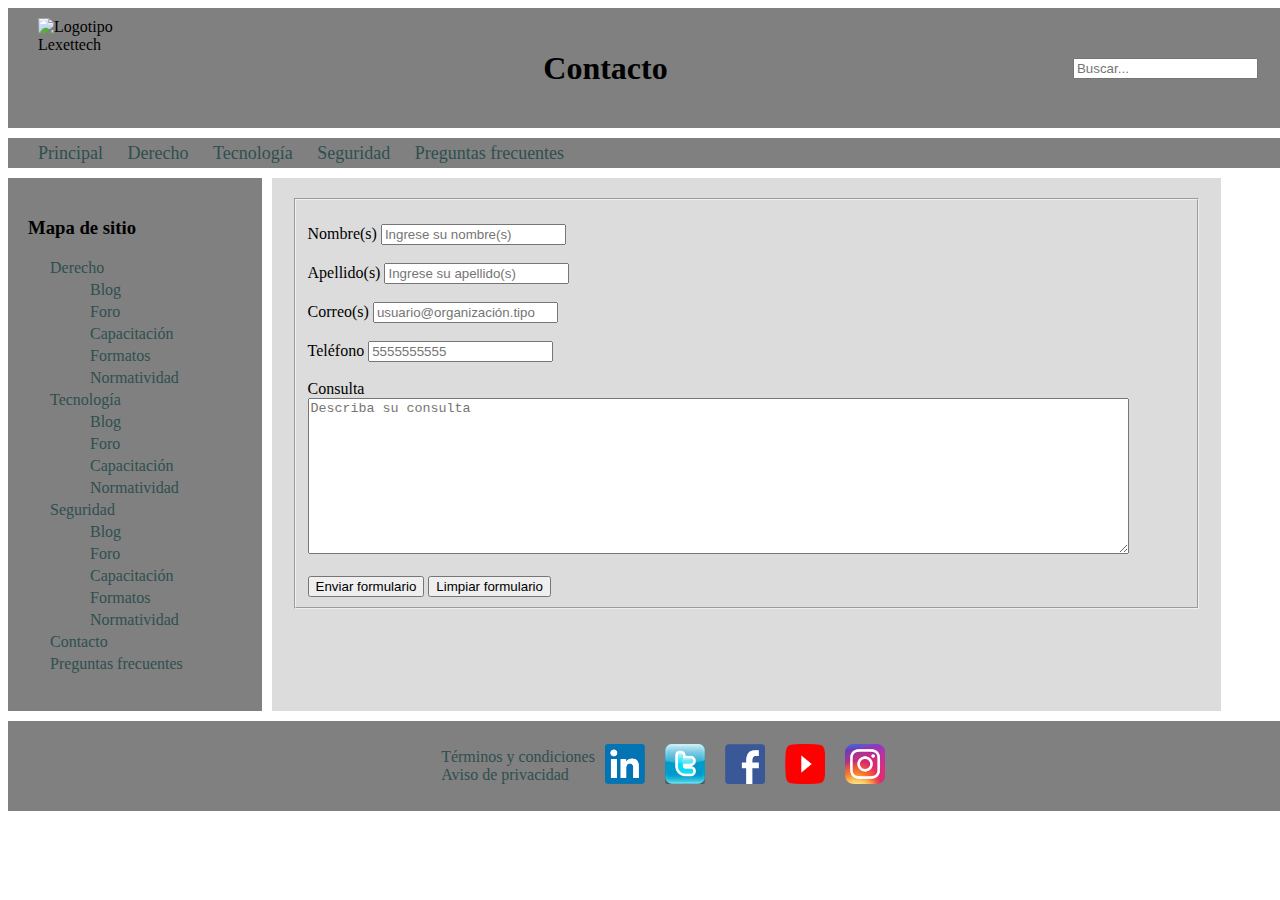
==== Paginas/contacto.html @ 7b039bd4 "Se crea el repositorio del proyecto" ====
<!DOCTYPE html>
<html lang="es">
  <head>
    <meta charset="UTF-8" />
    <meta http-equiv="X-UA-Compatible" content="IE=edge" />
    <meta name="viewport" content="width=device-width, initial-scale=1.0" />
    <title>contacto</title>
    <link rel="shortcut icon" href="../Imagenes/Logo LeT_fondo3.png" />
    <link rel="stylesheet" href="../style.css" />
    <script src="https://use.fontawesome.com/b29ce011be.js"></script>
  </head>
  <body id="cuerpo">
    <header>
      <img
        class="imagen_centrada"
        src="../imagenes/Logo LeT_fondo3.png"
        alt="Logotipo Lexettech"
        width="100"
        height="100"
      />
      <h1>Contacto</h1>
      <input id="buscaHeader" type="search" placeholder="Buscar..." />
    </header>
    <nav>
      <ul id="listaNav_h">
        <li><a href="../index.html">Principal</a></li>
        <li><a href="derecho.html">Derecho</a></li>
        <li><a href="tecnologia.html">Tecnología</a></li>
        <li><a href="seguridad.html">Seguridad</a></li>
        <li><a href="faqs.html">Preguntas frecuentes</a></li>
      </ul>
      <input id="buscaNav" type="search" placeholder="Buscar..." />
      <a href="#"><i id="menuBurger" class="fa fa-bars"></i></a>
    </nav>
    <aside>
      <h3>Mapa de sitio</h3>
      <ul>
        <li><a href="derecho.html">Derecho</a></li>
        <ul>  
          <li><a href="#">Blog</li></a>
          <li><a href="#">Foro</li></a>
          <li><a href="#">Capacitación</li></a>
          <li><a href="#">Formatos</li></a>
          <li><a href="#">Normatividad</li></a>
        </ul>
        <li><a href="tecnologia.html">Tecnología</a></li>
        <ul>  
          <li><a href="#">Blog</li></a>
          <li><a href="#">Foro</li></a>
          <li><a href="#">Capacitación</li></a>
          <li><a href="#">Normatividad</li></a>
        </ul>
        <li><a href="seguridad.html">Seguridad</a></li>
        <ul>  
          <li><a href="#">Blog</li></a>
          <li><a href="#">Foro</li></a>
          <li><a href="#">Capacitación</li></a>
          <li><a href="#">Formatos</li></a>
          <li><a href="#">Normatividad</li></a>
        </ul>
        <li><a href="contacto.html">Contacto</a></li>
        <li><a href="faqs.html">Preguntas frecuentes</a></li>
      </ul>
    </aside>
    <section id=  section>
      <form>
        <fieldset class="seccion">
          <br />
          <label for="nombre">Nombre(s)</label>
          <input
            type="text"
            placeholder="Ingrese su nombre(s)"
            id="nombre"
            required
          />
          <br /><br />
          <label for="apellido">Apellido(s)</label>
          <input
            type="text"
            placeholder="Ingrese su apellido(s)"
            id="apellido"
            required
          />
          <br /><br />
          <label for="correo">Correo(s)</label>
          <input
            type="email"
            placeholder="usuario@organización.tipo"
            id="correo"
            required
          />
          <br /><br />
          <label for="telefono">Teléfono</label>
          <input type="tel" placeholder="5555555555" id="telefono" required />
          <br /><br />
          <label for="consulta">Consulta</label>
          <br />
          <textarea
            name="COnsulta"
            id="consulta"
            placeholder="Describa su consulta"
            cols="100"
            rows="10"
            required
          ></textarea>
          <br /><br />
          <input type="submit" value="Enviar formulario" />
          <input type="reset" value="Limpiar formulario" />
        </fieldset>
      </form>
   </section>
    <footer>
      <ul>
        <li><a href="terminos.html">Términos y condiciones</a></li>
        <li><a href="aviso.html">Aviso de privacidad</a></li>
      </ul>
      <a class="redes" href="https://mx.linkedin.com/" target="_blank">
        <img
          src="../Imagenes/linkedin.png"
          alt="linkedin"
          width="100"
          height="50"
      /></a>
      <a class="redes" href="https://twitter.com/" target="_blank">
        <img src="../Imagenes/Twiter.png" alt="twitter" width="120" height="90"
      /></a>
      <a class="redes" href="https://www.facebook.com/" target="_blank">
        <img
          src="../Imagenes/facebook.png"
          alt="facebook"
          width="50"
          height="50"
      /></a>
      <a class="redes" href="https://www.youtube.com/" target="_blank">
        <img
          src="../Imagenes/youtube.png"
          alt="youtube"
          width="100"
          height="130"
      /></a>
      <a class="redes" href="https://www.instagram.com/" target="_blank">
        <img
          src="../Imagenes/instagram.png"
          alt="instagram"
          width="60"
          height="50"
      /></a>
    </footer>
  </body>
</html>
---- style.css ----
body {
  color: black;
  font-family: "Times New Roman", Times, serif;
}
#cuerpo {
  width: 100%;
  height: 600px;
}
header,
footer,
aside,
section,
nav {
  border-bottom: 15px;
}
section {
  background-color: gainsboro;
}
header,
aside,
footer,
nav {
  background-color: gray;
}
h1,
nav ul li {
  display: inline;
}
ul {
  list-style-type: none;
}
a {
  text-decoration: none;
  color: darkslategray;
}
.redes {
  font-size: large;
  font-weight: bold;
  padding: 5px;
  margin: 5px;
}

footer img {
  width: 40px;
  aspect-ratio: auto 60 / 60;
  height: 40px;
}
nav {
  font-size: large;
  font-weight: 500;
}
header,
footer,
nav {
  display: flex;
  flex-direction: row;
  align-items: center;
}
aside {
  padding: 20px;
}
aside ul li {
  padding: 2px;
  margin-left: -20px;
}
footer {
  justify-content: center;
}
header {
  justify-content: space-between;
  padding: 30px;
}
nav ul a {
  padding: 10px;
}
nav ul {
  margin-left: -20px;
}
section h2,
article {
  background-color: lightgray;
  border-bottom: 15px;
  text-align: center;
}
article img {
  width: 500px;
  height: 500px;
}
section {
  padding: 20px;
}
/*Aquí comienza el grid*/
#cuerpo > header {
  grid-area: head;
}
#cuerpo > nav {
  grid-area: nav;
}
#cuerpo > aside {
  grid-area: aside;
}
#cuerpo > section {
  grid-area: section;
}
#cuerpo > #noticias {
  grid-area: noticias;
}
#cuerpo > footer {
  grid-area: foot;
}
#cuerpo {
  display: grid;
}
@media screen and (min-width: 320px) {
  #cuerpo {
    grid-template-columns: auto;
    grid-template-rows: 18% auto auto 10%;
    grid-column-gap: 10px;
    grid-row-gap: 10px;
    grid-template-areas:
      "head"
      "nav"
      "section"
      "foot";
  }
  aside,
  #buscaHeader {
    display: none;
  }
  nav {
    display: flex;
    justify-content: space-between;
  }
  #menuBurger {
    padding: 30px;
  }
  #buscaNav {
    margin: 30px;
  }
}
@media screen and (min-width: 800px) {
  #cuerpo {
    grid-template-columns: auto auto auto;
    grid-template-rows: 20% 5% auto 15%;
    grid-column-gap: 10px;
    grid-row-gap: 10px;
    grid-template-areas:
      "head head head"
      "nav nav nav"
      "aside  section noticias"
      "foot  foot foot";
  }
  #buscaNav,
  #menuBurger {
    display: none;
  }
  aside,
  #buscaHeader {
    display: block;
  }
}
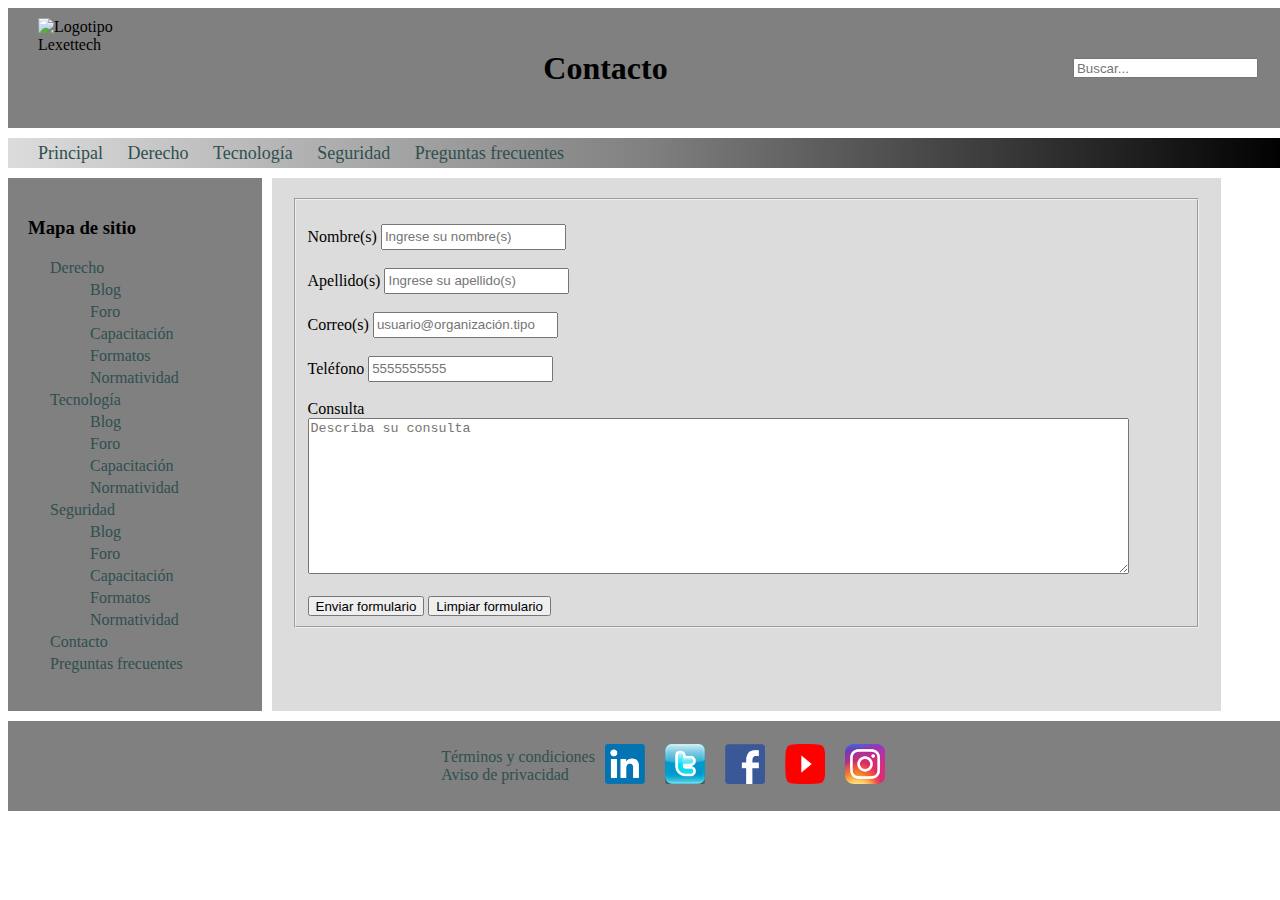
==== commit e15e1c68: "Se incorpora animación en el título, transición en el input y gradiente en el nav en el archivo styl" ====
--- a/Paginas/contacto.html
+++ b/Paginas/contacto.html
@@ -18,7 +18,7 @@
         width="100"
         height="100"
       />
-      <h1>Contacto</h1>
+      <h1 class="titulo">Contacto</h1>
       <input id="buscaHeader" type="search" placeholder="Buscar..." />
     </header>
     <nav>
--- a/style.css
+++ b/style.css
@@ -12,6 +12,35 @@
 section,
 nav {
   border-bottom: 15px;
+}
+.titulo {
+  animation-duration: 3s;
+  animation-name: slidein;
+}
+
+@keyframes slidein {
+  from {
+    margin-left: 100%;
+    width: 100%
+  }
+
+  to {
+    margin-left: 35%;
+    width: 100%;
+  }
+}
+input {
+  width: 10opx; height: 20px;
+   transition: all 2s;       
+}
+input:focus {
+   width: 200px;
+   height: 40px;
+   font-size: 24px;
+
+}
+nav {
+  background-image: linear-gradient(to right, gainsboro, gray, black);
 }
 section {
   background-color: gainsboro;
